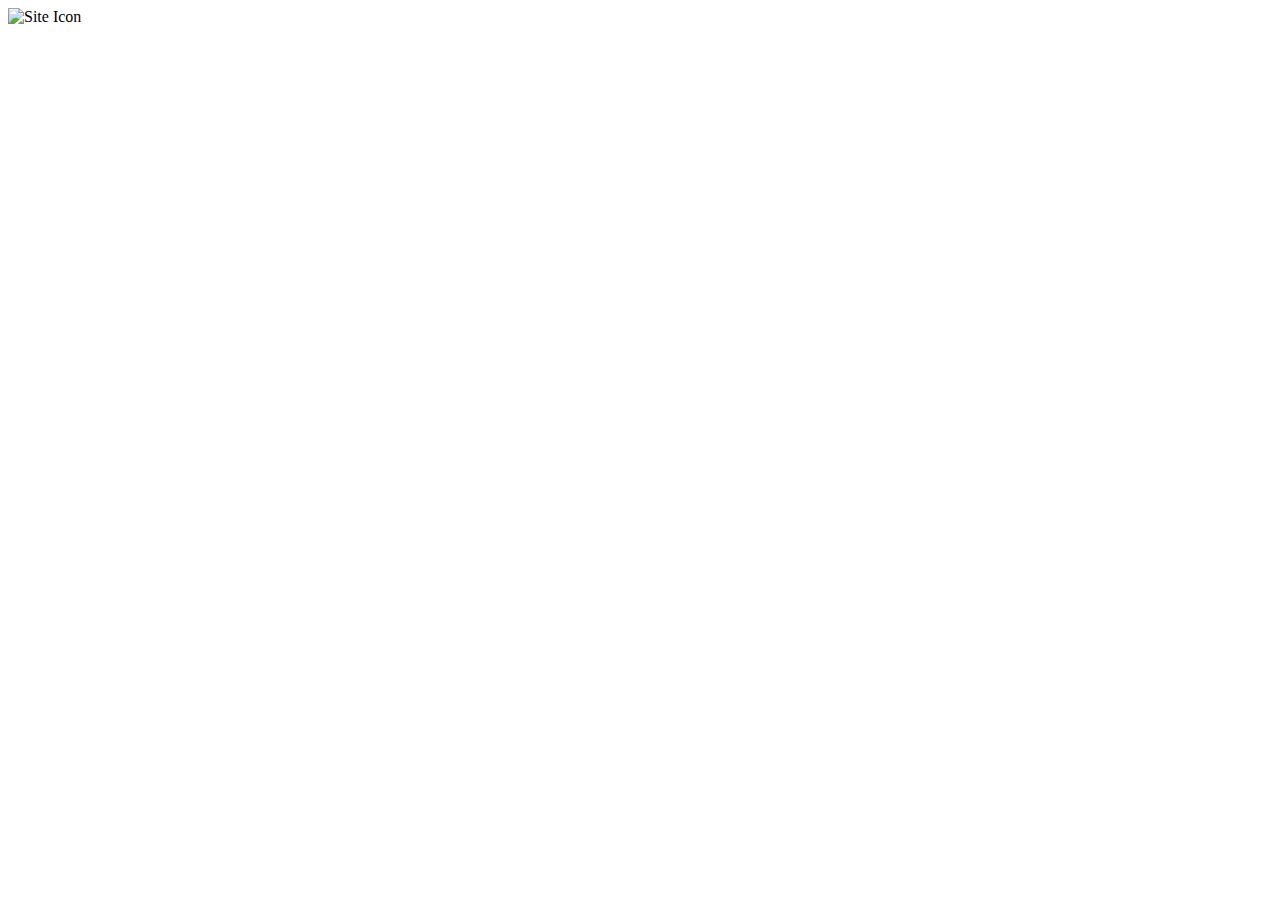
==== popup.html @ 533a2e69 "Added popup page" ====
<!DOCTYPE html>
<html>
<head>
    <title>Distraction Defender</title>
    
    <link rel="stylesheet" type="text/css" href="style.css">
</head>
<body>
    <div id="siteInfo">
        <div id="siteIconContainer">
            <img id="siteIcon" src="images/www-icon-32.png" alt="Site Icon">
        </div>
        <div id="siteName"></div>
    </div>
    <script src="popup.js"></script>
</body>
</html>
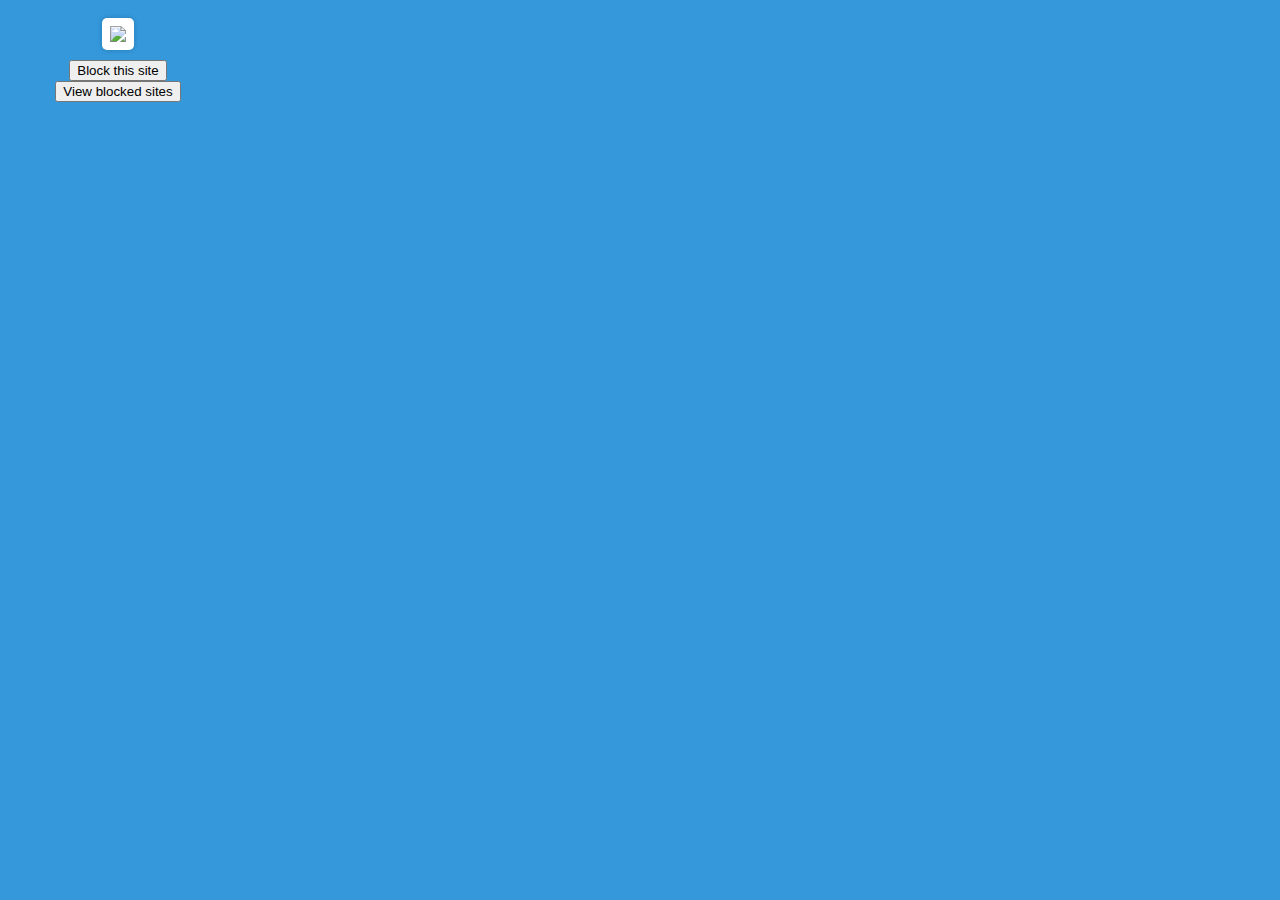
==== commit 50553b3c: "Added button for blocking site, and displaying all blocked sites" ====
--- a/popup.html
+++ b/popup.html
@@ -11,6 +11,11 @@
             <img id="siteIcon" src="images/www-icon-32.png" alt="Site Icon">
         </div>
         <div id="siteName"></div>
+
+        <div id="buttons">
+            <button id="blockButton">Block this site</button>
+            <button id="viewListButton">View blocked sites</button>
+        </div>
     </div>
     <script src="popup.js"></script>
 </body>
--- a/style.css
+++ b/style.css
@@ -0,0 +1,38 @@
+body {
+    width: 200px;
+    padding: 10px;
+    font-family: Arial, sans-serif;
+    text-align: center;
+    background-color: #3498db;
+}
+
+#siteInfo {
+    display: flex;
+    flex-direction: column;
+    align-items: center;
+}
+
+#siteIcon {
+    width: 16px;
+    height: 16px;
+}
+
+#siteIconContainer {
+    width: 32px;
+    height: 32px;
+    margin-bottom: 10px;
+    background-color: #fff;
+    border-radius: 5px;
+    display: flex;
+    align-items: center;
+    justify-content: center;
+    box-shadow: 0 0 5px rgba(0, 0, 0, 0.2);
+}
+
+#siteName {
+    font-size: 16px;
+    font-weight: bold;
+    white-space: nowrap; 
+    overflow: hidden; 
+    text-overflow: ellipsis;
+}
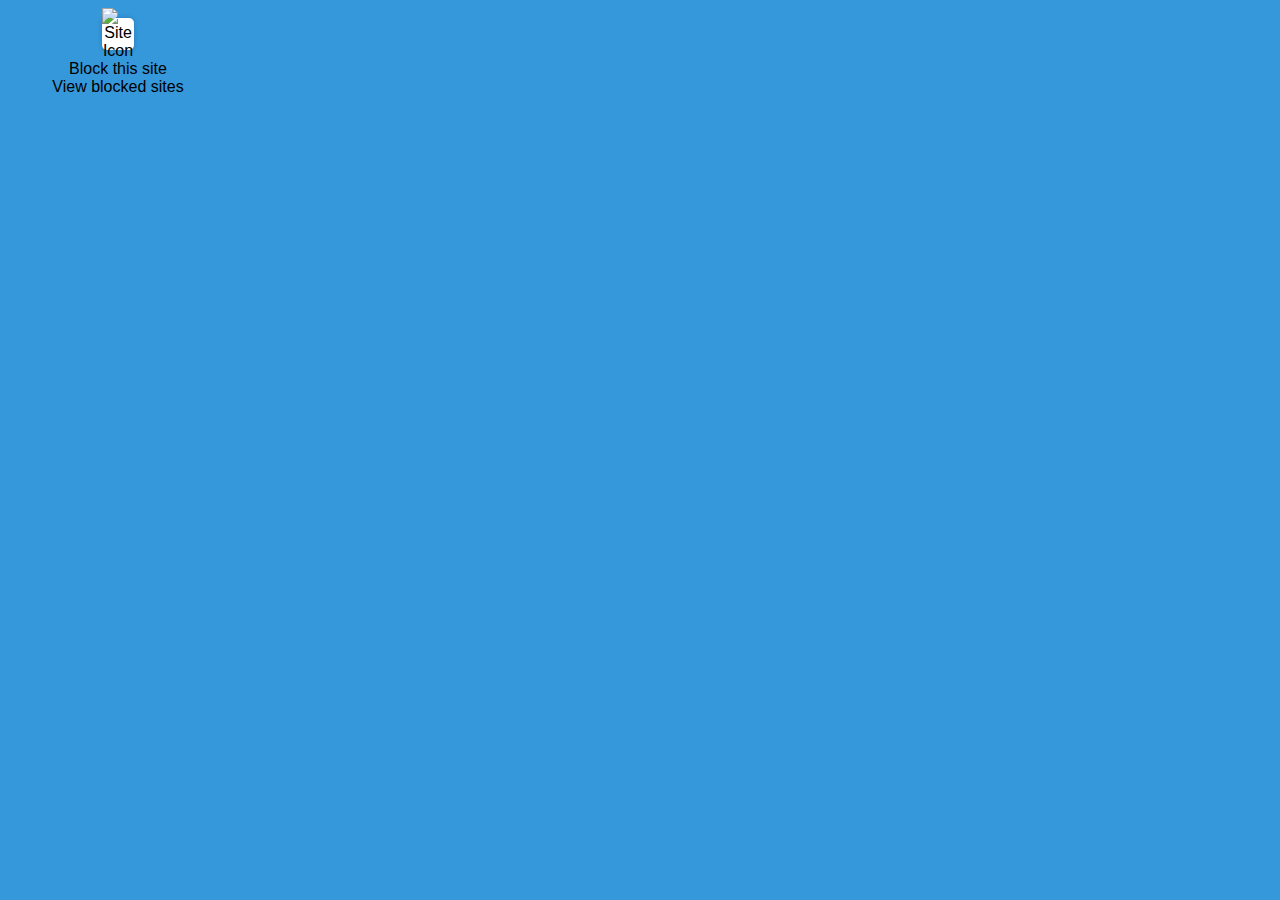
==== commit 72b10559: "Refactor site icon container and buttons in popup.html" ====
--- a/popup.html
+++ b/popup.html
@@ -2,21 +2,24 @@
 <html>
 <head>
     <title>Distraction Defender</title>
-    
-    <link rel="stylesheet" type="text/css" href="style.css">
+    <link rel="stylesheet" type="text/css" href="popup-style.css">
 </head>
 <body>
     <div id="siteInfo">
         <div id="siteIconContainer">
-            <img id="siteIcon" src="images/www-icon-32.png" alt="Site Icon">
+            <div id="siteIconBackground">
+                <div id="siteIconImg">
+                    <img id="siteIcon" src="images/icon/www-icon-32.png" alt="Site Icon">
+                </div>
+            </div>
         </div>
         <div id="siteName"></div>
 
         <div id="buttons">
-            <button id="blockButton">Block this site</button>
-            <button id="viewListButton">View blocked sites</button>
+            <div id="blockButton">Block this site</div>
+            <div id="viewListButton">View blocked sites</div>
         </div>
     </div>
-    <script src="popup.js"></script>
+    <script type="module" src="popup.js"></script>
 </body>
 </html>
--- a/popup-style.css
+++ b/popup-style.css
@@ -0,0 +1,38 @@
+body {
+    width: 200px;
+    padding: 10px;
+    font-family: Arial, sans-serif;
+    text-align: center;
+    background-color: #3498db;
+}
+
+#siteInfo {
+    display: flex;
+    flex-direction: column;
+    align-items: center;
+}
+
+#siteIcon {
+    width: 16px;
+    height: 16px;
+}
+
+#siteIconContainer {
+    width: 32px;
+    height: 32px;
+    margin-bottom: 10px;
+    background-color: #fff;
+    border-radius: 5px;
+    display: flex;
+    align-items: center;
+    justify-content: center;
+    box-shadow: 0 0 5px rgba(0, 0, 0, 0.2);
+}
+
+#siteName {
+    font-size: 16px;
+    font-weight: bold;
+    white-space: nowrap; 
+    overflow: hidden; 
+    text-overflow: ellipsis;
+}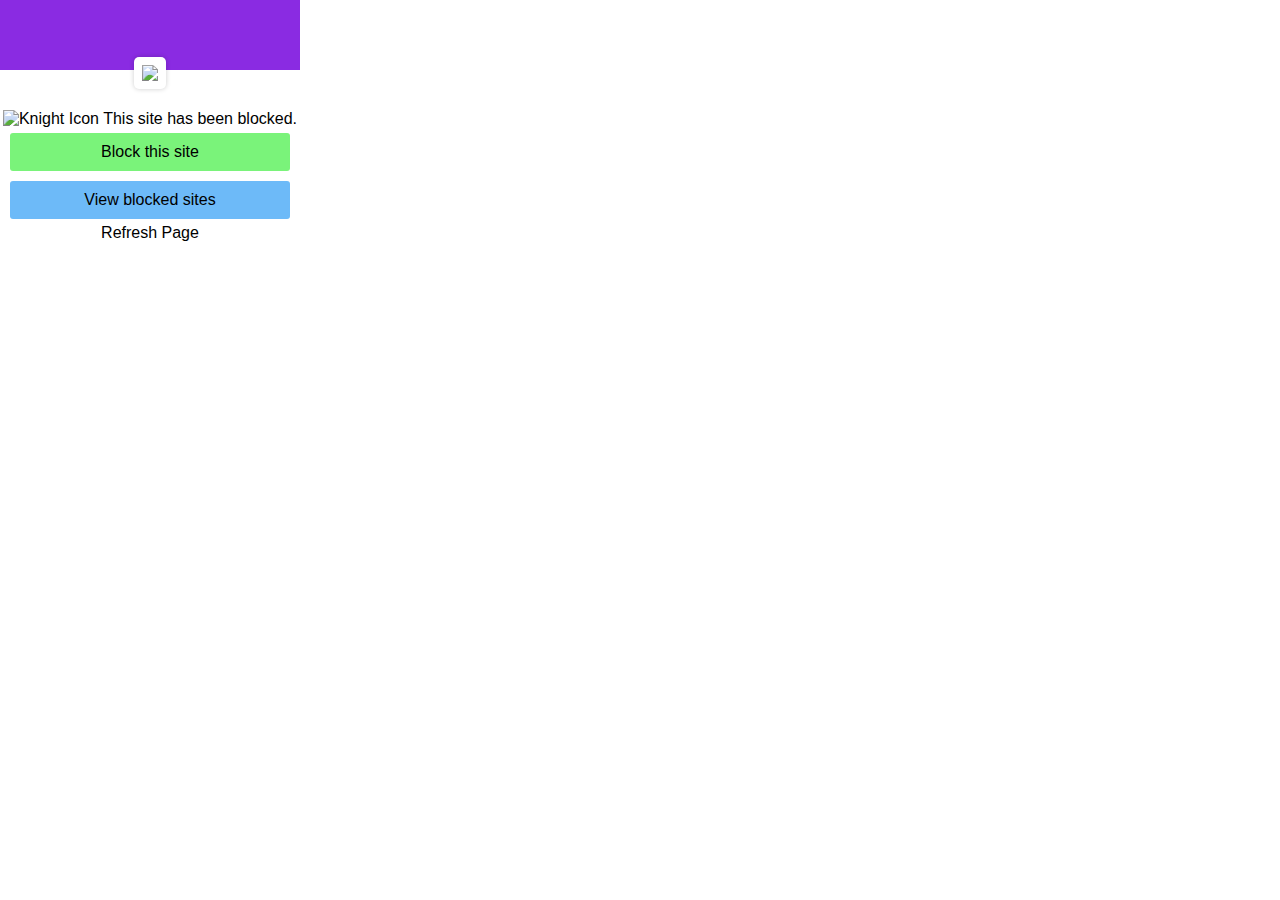
==== commit e55b4a35: "Add blocked site information and refresh button to popup.html" ====
--- a/popup.html
+++ b/popup.html
@@ -14,10 +14,14 @@
             </div>
         </div>
         <div id="siteName"></div>
-
+        <div id="blockedInfo">
+            <img id="blockKnight" src="images/after-block-knight.png" alt="Knight Icon">
+            This site has been blocked.
+        </div>
         <div id="buttons">
             <div id="blockButton">Block this site</div>
             <div id="viewListButton">View blocked sites</div>
+            <div id="refreshPageButton">Refresh Page</div>
         </div>
     </div>
     <script type="module" src="popup.js"></script>
--- a/popup-style.css
+++ b/popup-style.css
@@ -1,12 +1,18 @@
+*,
+*::before,
+*::after {
+  margin: 0;
+  padding: 0;
+}
+
 body {
-    width: 200px;
-    padding: 10px;
+    width: 300px;
     font-family: Arial, sans-serif;
     text-align: center;
-    background-color: #3498db;
 }
 
 #siteInfo {
+    width: 100%;
     display: flex;
     flex-direction: column;
     align-items: center;
@@ -17,22 +23,61 @@
     height: 16px;
 }
 
-#siteIconContainer {
+#siteIconContainer,
+#siteIconBackground {
+    width: 100%;
+    height: 70px;
+    display: flex;
+    align-items: flex-end;
+    justify-content: center;
+}
+
+#siteIconImg {
+    background-color: white;
     width: 32px;
     height: 32px;
-    margin-bottom: 10px;
-    background-color: #fff;
     border-radius: 5px;
+    box-shadow: 0 0 5px rgba(0, 0, 0, 0.2);
     display: flex;
     align-items: center;
     justify-content: center;
-    box-shadow: 0 0 5px rgba(0, 0, 0, 0.2);
+    margin-bottom: -19px;
+}
+
+#siteIconBackground {
+    background-color: blueviolet;
 }
 
 #siteName {
+    padding-top: 40px;
     font-size: 16px;
     font-weight: bold;
     white-space: nowrap; 
     overflow: hidden; 
     text-overflow: ellipsis;
-}+}
+
+#buttons {
+    display: flex;
+    flex-direction: column;
+    align-items: center;
+    width: 100%;
+}
+
+#blockButton,
+#viewListButton {
+    cursor: pointer;
+    padding: 10px;
+    margin: 5px;
+    border: none;
+    border-radius: 3px;
+    width: calc(90% - 10px);
+}
+
+#blockButton {
+    background-color: rgb(122, 243, 122);
+}
+
+#viewListButton {
+    background-color: #6dbaf8;
+}
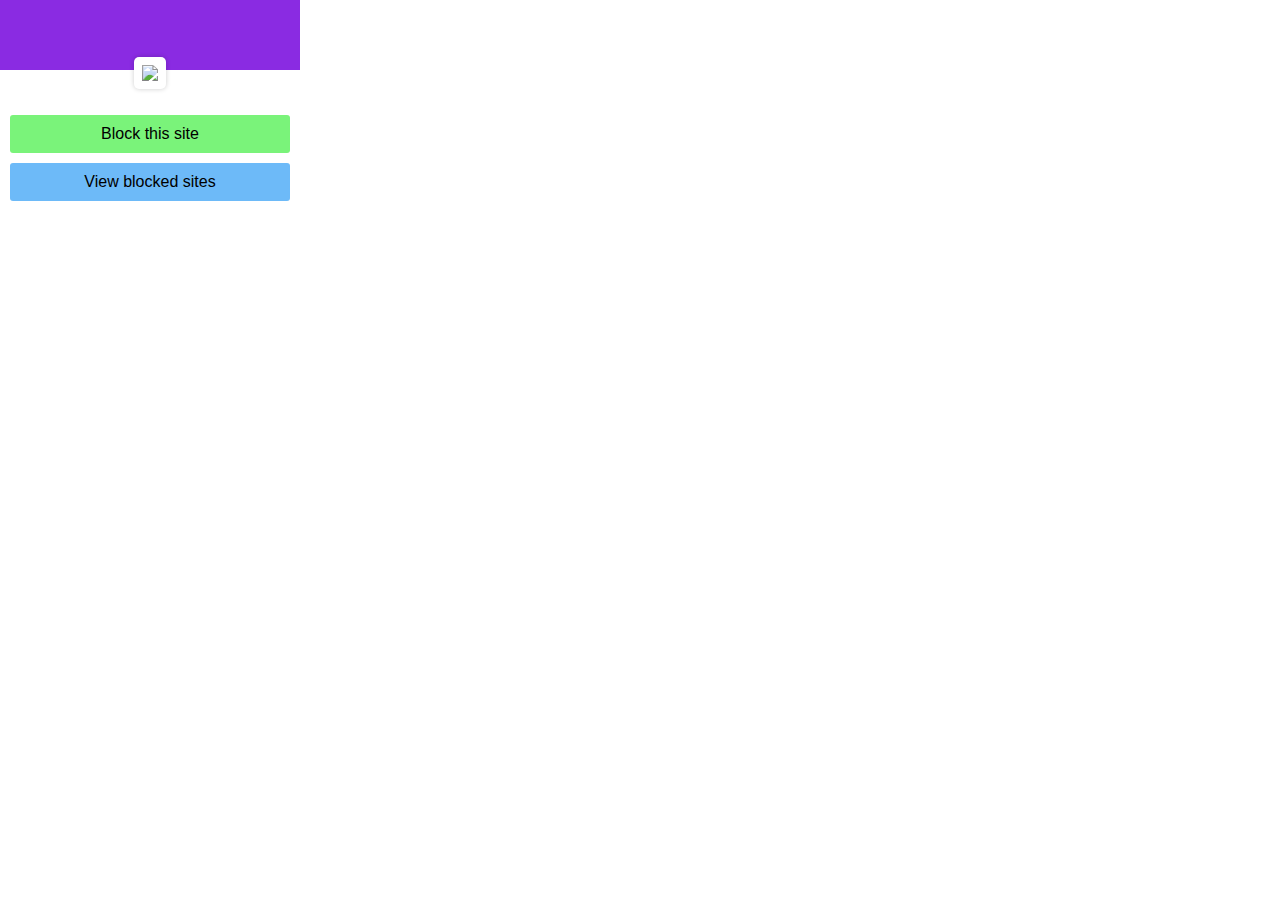
==== commit fdb1a9bd: "Update blocked knight images in popup.html" ====
--- a/popup.html
+++ b/popup.html
@@ -15,7 +15,8 @@
         </div>
         <div id="siteName"></div>
         <div id="blockedInfo">
-            <img id="blockKnight" src="images/after-block-knight.png" alt="Knight Icon">
+            <img id="blockKnight" src="images/after-block-knight-1.png" alt="Knight Icon">
+            <img id="blockKnight" src="images/this-site-blocked-knight.png" alt="Knight Icon">
             This site has been blocked.
         </div>
         <div id="buttons">
--- a/popup-style.css
+++ b/popup-style.css
@@ -65,13 +65,16 @@
 }
 
 #blockButton,
-#viewListButton {
+#viewListButton,
+#refreshPageButton {
     cursor: pointer;
     padding: 10px;
     margin: 5px;
     border: none;
     border-radius: 3px;
     width: calc(90% - 10px);
+    background-color: gray;
+    display: block;
 }
 
 #blockButton {
@@ -81,3 +84,12 @@
 #viewListButton {
     background-color: #6dbaf8;
 }
+
+#refreshPageButton,
+#blockedInfo {
+    display: none;
+}
+
+#blockKnight {
+    width: 100%;
+}